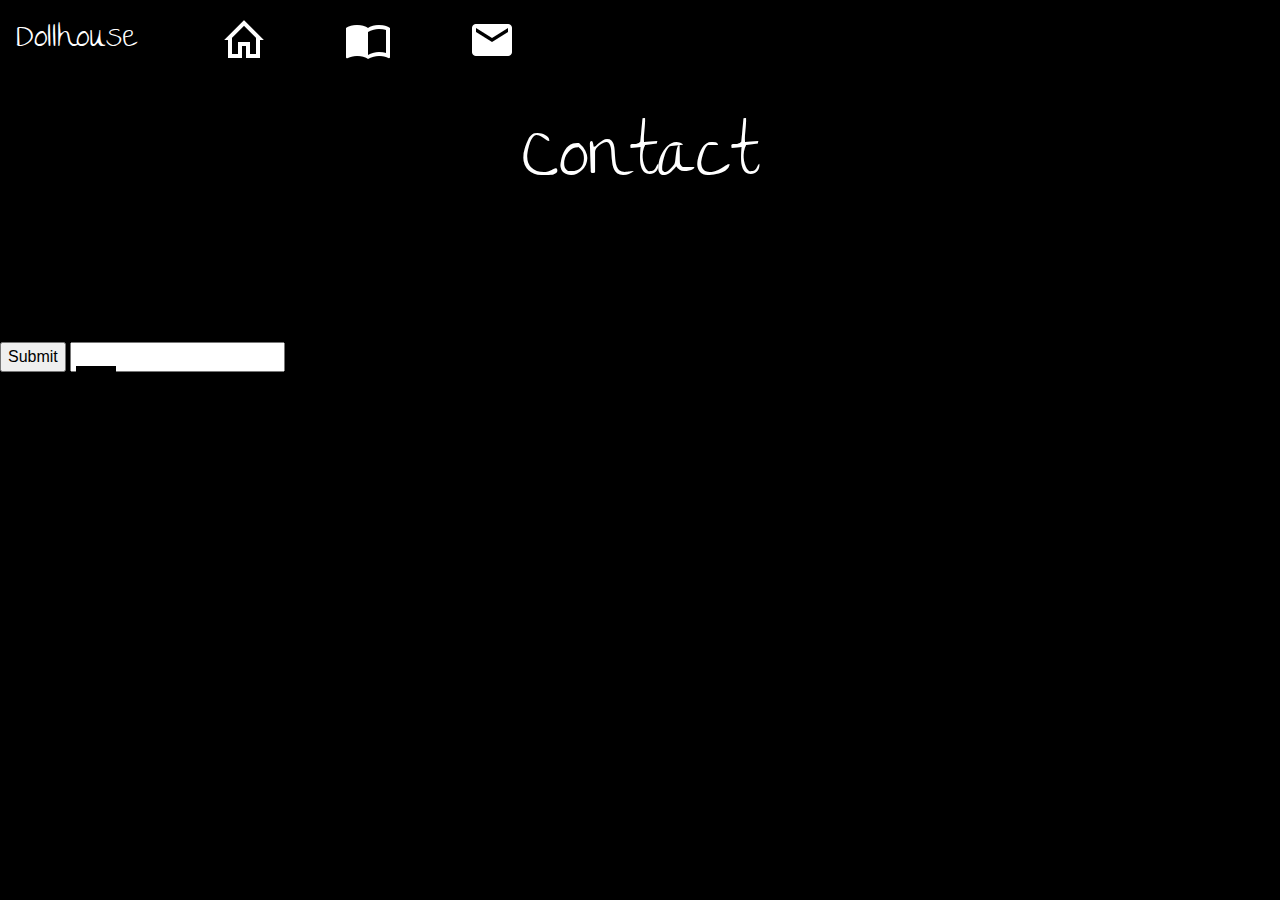
==== contact.html @ 366aa29b "Linked home-outline2.png icon to homepage.html (the About page)." ====
<!DOCTYPE html>
<html lang="en">
  <head>
    <!-- Required meta tags -->
    <meta charset="utf-8">
    <meta name="viewport" content="width=device-width, initial-scale=1, shrink-to-fit=no">

    <!-- Bootstrap CSS -->
    <link href="https://fonts.googleapis.com/css?family=The+Girl+Next+Door" rel="stylesheet">
    <link rel="stylesheet" href="https://maxcdn.bootstrapcdn.com/bootstrap/4.0.0/css/bootstrap.min.css" integrity="sha384-Gn5384xqQ1aoWXA+058RXPxPg6fy4IWvTNh0E263XmFcJlSAwiGgFAW/dAiS6JXm" crossorigin="anonymous">
    <link rel="stylesheet" href="css/main.css">
    <script src="https://code.jquery.com/jquery-3.2.1.slim.min.js" integrity="sha384-KJ3o2DKtIkvYIK3UENzmM7KCkRr/rE9/Qpg6aAZGJwFDMVNA/GpGFF93hXpG5KkN" crossorigin="anonymous"></script>
    <script src="https://cdnjs.cloudflare.com/ajax/libs/popper.js/1.12.9/umd/popper.min.js" integrity="sha384-ApNbgh9B+Y1QKtv3Rn7W3mgPxhU9K/ScQsAP7hUibX39j7fakFPskvXusvfa0b4Q" crossorigin="anonymous"></script>
    <script src="https://maxcdn.bootstrapcdn.com/bootstrap/4.0.0/js/bootstrap.min.js" integrity="sha384-JZR6Spejh4U02d8jOt6vLEHfe/JQGiRRSQQxSfFWpi1MquVdAyjUar5+76PVCmYl" crossorigin="anonymous"></script>
    <script src="js/main.js"></script>

    <title>Dollhouse</title>
  </head>
  <body>
    <header>
      <!--<h1>Dollhouse</h1>
      <ul>
      <li><a href="#">Story</a></li>
      <li><a href="#"> Contact</a></li>
    </ul>-->
      <nav class="navbar navbar-expand-lg navbar-inverse">
<a class="navbar-brand" href="#">Dollhouse</a>
<button class="navbar-toggler" type="button" data-toggle="collapse" data-target="#navbarNav" aria-controls="navbarNav" aria-expanded="false" aria-label="Toggle navigation">
  <span class="navbar-toggler-icon"></span>
</button>
<div class="collapse navbar-collapse" id="navbarNav">
  <ul class="navbar-nav">
    <li class="nav-item active">
      <a class="nav-link" href="homepage.html"><img src="assets/home-outline2.png" > <span class="sr-only">(current)</span></a>
    </li>
    <li class="nav-item">
      <a class="nav-link" href="mainstory.html"><img src="assets/book-open-variant.png" ></a>
    </li>
    <li class="nav-item">
      <a class="nav-link" href="contact.html"><img src="assets/email.png" ></a>
    </li>
    </ul>
</div>
</nav>
    </header>
  <div id="heading" class="container">
  <h1>Contact</h1>
</div>

  <input type="submit">  <input type="email" placeholder <input type="email"placeholder="Your email">

</div>

</body>

<footer>
  <div class="navbar navbar-fixed-bottom">
    <ul class="navbar-nav">
      <li class="nav-item active">
        <a class="fa fa-facebook" href="#" > </a>
      </li>
      <li class="nav-item">
        <a class="fa fa-twitter" href="mainstory.html"></a>
      </li>
      <li class="nav-item">
        <a class="fa fa-linkedin" href="#"></a>
      </li>
      </ul>
  </div>
</footer>








    <!-- Optional JavaScript -->
    <!-- jQuery first, then Popper.js, then Bootstrap JS -->

</html>
---- css/main.css ----
h1, p, ul, li, h2
{
  text-align: center;

}

.container {
  margin:0 auto;
}


header {
     text-align: center;
     background-color: black;
     background-size: cover;
     color: black;
   }
   body {
     background-color: black !important;
   }
   a {
     color: white;
   }
   h1 {
     font-size: 70px;
     color: white;
     font-family: 'The Girl Next Door', cursive;
     padding: 10px;

   }

   #heading {
     margin-top: 30px;


   }



.container a {
  color: #3366ff;
}
   .container  {
     color: white ;
     margin-top: 10%;
     margin-bottom: 10%;
   }

.text-center {
  margin-top: 20%;
  margin-bottom: 20%;

}

.container img {
  width: 48px;
  height: 48px;
}
   }
   ul {
     padding: 10px;
     background: rgba(0,0,0,0.5);
   }
   li {
     display: block;
     padding: 0px 10px 0px 10px;
   }
   article {
     max-width: 500px;
     padding: 20px;
     margin: 0 auto;
   }

   .navbar-brand {
     font-family: 'The Girl Next Door', cursive;
     font-size: 32px;
   }
.navbar-nav .nav-item {
  padding: 0px 0px 0px 60px;
}
  li .nav-item .active {
    border: 2px solid red;
    border-radius: 25px;
}
/* Need to fix this as there is code repetition*/


   #wardrobe {
     margin-top: 0%;

   }
   #diningroom {
     margin-top: -16%;
   }
   #bedroom {
     margin-top: -16%;

   }
/*
   @media (max-width: 500px) {
     h1 {
       font-size: 36px;
     }
     li{
       display:block;
       padding: 5px;
     }
     .container {
       background-color: black;

     }
     ul{

     padding:10px;
     background:black;
     }

     li{
       display:inline;
       padding:0px 10px 0px 10px;
     }
*/
.fa {
    padding: 20px;
    font-size: 30px;
    width: 50px;
    text-align: center;
    text-decoration: none;
}

/* Add a hover effect if you want */
.fa:hover {
    opacity: 0.7;
}

/* Set a specific color for each brand */

/* Facebook */
.fa-facebook {
    background: black;
    color: white;
}

/* Twitter */
.fa-twitter {
    background: black;
    color: white;
}
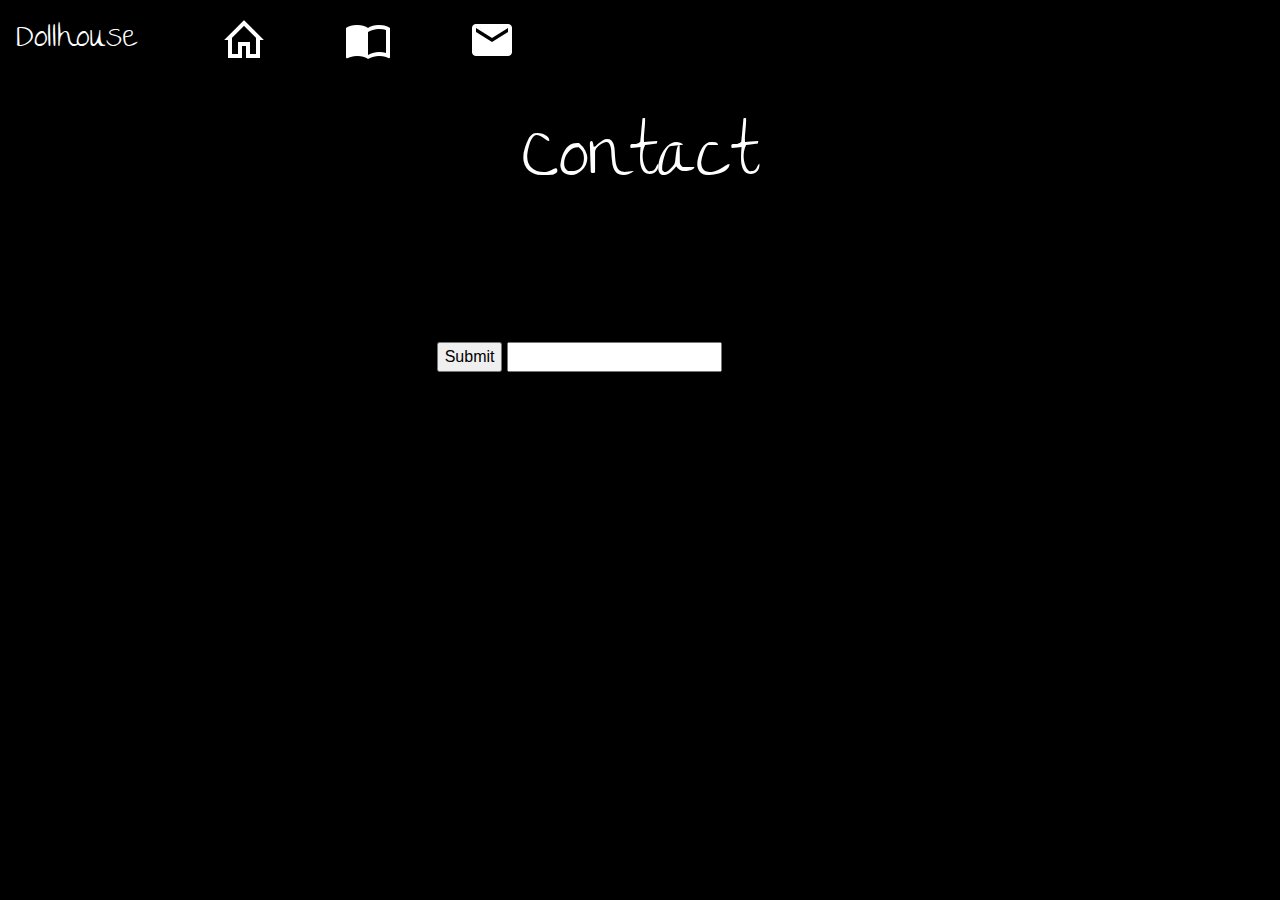
==== commit 7219d83a: "Centred text" ====
--- a/contact.html
+++ b/contact.html
@@ -46,9 +46,13 @@
   <div id="heading" class="container">
   <h1>Contact</h1>
 </div>
-
+<div class="row">
+<div class="col-sm-4">&nbsp;
+</div>
+<div class="col-sm-4">
   <input type="submit">  <input type="email" placeholder <input type="email"placeholder="Your email">
-
+</div>
+</div>
 </div>
 
 </body>
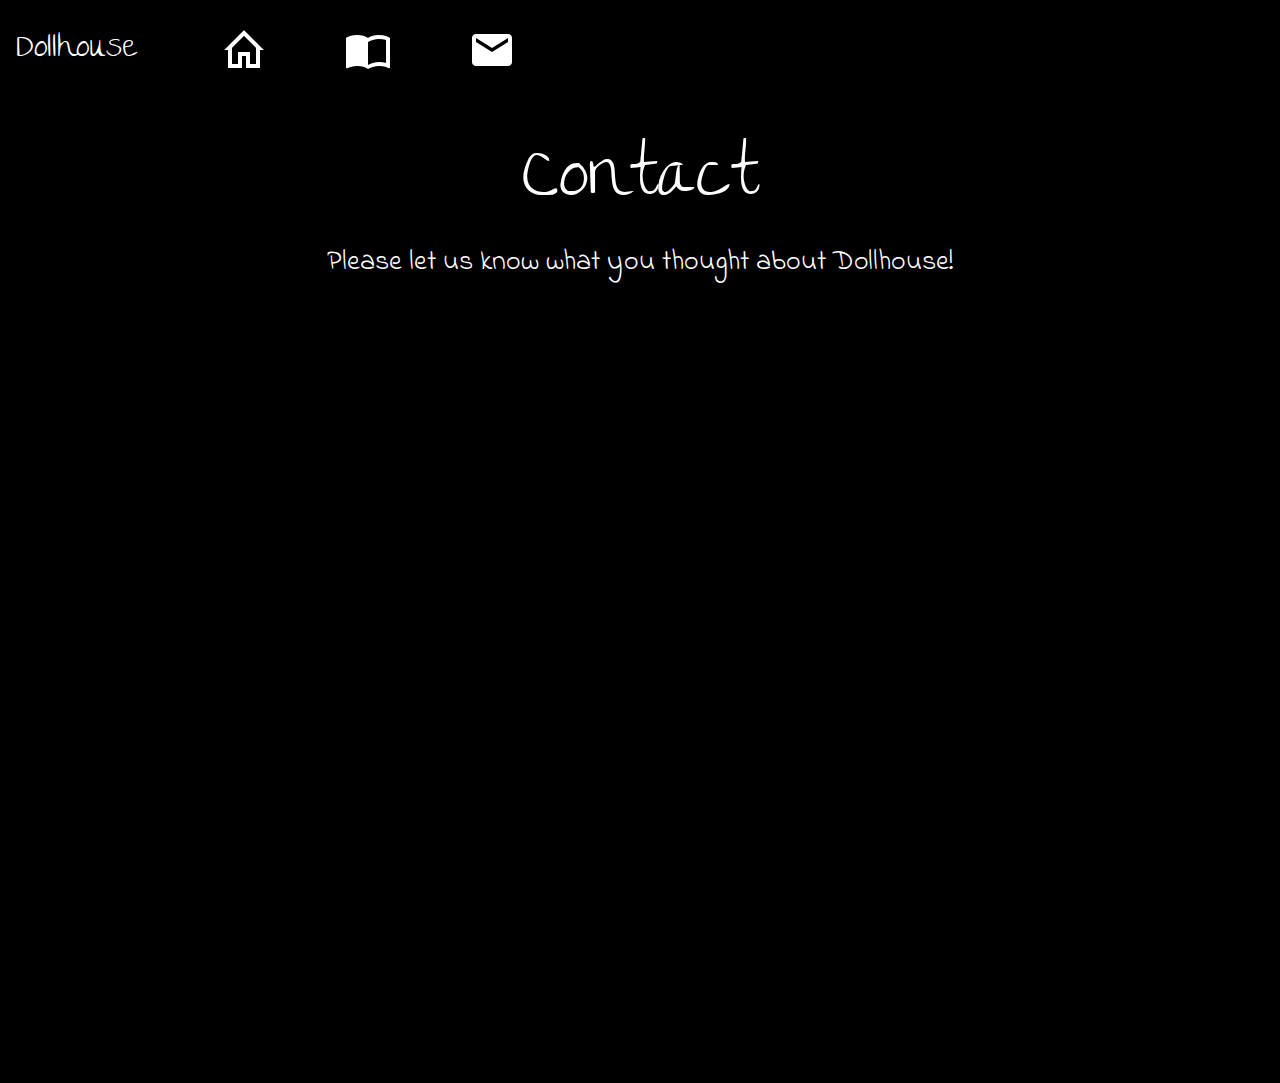
==== commit f7f4aac8: "Changed pictures" ====
--- a/contact.html
+++ b/contact.html
@@ -24,7 +24,7 @@
       <li><a href="#"> Contact</a></li>
     </ul>-->
       <nav class="navbar navbar-expand-lg navbar-inverse">
-<a class="navbar-brand" href="#">Dollhouse</a>
+<a class="navbar-brand" href="index.html">Dollhouse</a>
 <button class="navbar-toggler" type="button" data-toggle="collapse" data-target="#navbarNav" aria-controls="navbarNav" aria-expanded="false" aria-label="Toggle navigation">
   <span class="navbar-toggler-icon"></span>
 </button>
@@ -45,14 +45,13 @@
     </header>
   <div id="heading" class="container">
   <h1>Contact</h1>
+  <p>Please let us know what you thought about Dollhouse!</p>
 </div>
-<div class="row">
-<div class="col-sm-4">&nbsp;
+<!-- <div class="row"> -->
+<div class="col" id="formposition">
+  <iframe src="https://docs.google.com/forms/d/e/1FAIpQLSfB0RB8i4hOeHXTu0TGUnDOG9JvTT94YBCwPB-sTYk5RQ0BTg/viewform?embedded=true" width="760" height="500" align="center" frameborder="0" marginheight="0" marginwidth="0">Loading...</iframe>
 </div>
-<div class="col-sm-4">
-  <input type="submit">  <input type="email" placeholder <input type="email"placeholder="Your email">
-</div>
-</div>
+<!-- </div> -->
 </div>
 
 </body>
--- a/css/main.css
+++ b/css/main.css
@@ -1,3 +1,4 @@
+@import url('https://fonts.googleapis.com/css?family=Indie+Flower');
 h1, p, ul, li, h2
 {
   text-align: center;
@@ -9,42 +10,99 @@
 }
 
 
+
+
+/*Adapted from: https://github.com/IanLunn/Hover */
+
+.hvr-grow {
+    display: inline-block;
+    vertical-align: middle;
+    transform: translateZ(0);
+    box-shadow: 0 0 10px rgba(0, 0, 0, 0);
+    backface-visibility: hidden;
+    -moz-osx-font-smoothing: grayscale;
+    transition-duration: 0.3s;
+    transition-property: transform;
+}
+
+.hvr-grow:hover,
+.hvr-grow:focus,
+.hvr-grow:active {
+    transform: scale(1.7);
+}
+.ml9 {
+  position: relative;
+  font-weight: 200;
+  font-size: 4em;
+}
+/*Adapted from http://tobiasahlin.com/moving-letters/#9 */
+.ml9 .text-wrapper {
+  position: relative;
+  display: inline-block;
+  padding-top: 0.2em;
+  padding-right: 0.05em;
+  padding-bottom: 0.1em;
+  overflow: hidden;
+}
+
+.ml9 .letter {
+  transform-origin: 50% 100%;
+  display: inline-block;
+  line-height: 1em;
+}
+.ml12 {
+  font-weight: 200;
+  font-size: 1.8em;
+  text-transform: uppercase;
+  letter-spacing: 0.5em;
+}
+
+.ml12 .letter {
+  display: inline-block;
+  line-height: 1em;
+}
 header {
-     text-align: center;
-     background-color: black;
-     background-size: cover;
-     color: black;
-   }
-   body {
-     background-color: black !important;
-   }
-   a {
-     color: white;
-   }
-   h1 {
-     font-size: 70px;
-     color: white;
-     font-family: 'The Girl Next Door', cursive;
-     padding: 10px;
-
-   }
-
-   #heading {
-     margin-top: 30px;
-
-
-   }
-
-
+  text-align: center;
+  background-color: black;
+  background-size: cover;
+  color: black;
+}
+body {
+  background-color: black !important;
+}
+a {
+  color: white;
+}
+
+h1 {
+  font-size: 70px;
+  color: white;
+  font-family: 'The Girl Next Door', cursive;
+  padding: 10px;
+}
+
+p {
+  font-family: 'Indie Flower', cursive;
+  font-size: 1.75em;
+}
+
+#heading {
+ margin-top: 30px;
+}
+
+.navbar-toggler-icon img {
+  width: 32px;
+  height: 32px;
+}
 
 .container a {
   color: #3366ff;
 }
-   .container  {
-     color: white ;
-     margin-top: 10%;
-     margin-bottom: 10%;
-   }
+.container  {
+  color: white ;
+  margin-top: -7%;
+  margin-bottom: 10%;
+}
 
 .text-center {
   margin-top: 20%;
@@ -56,70 +114,94 @@
   width: 48px;
   height: 48px;
 }
-   }
-   ul {
-     padding: 10px;
-     background: rgba(0,0,0,0.5);
-   }
-   li {
-     display: block;
-     padding: 0px 10px 0px 10px;
-   }
-   article {
-     max-width: 500px;
-     padding: 20px;
-     margin: 0 auto;
-   }
-
-   .navbar-brand {
-     font-family: 'The Girl Next Door', cursive;
-     font-size: 32px;
-   }
+
+ul {
+  padding: 10px;
+  background: rgba(0,0,0,0.5);
+}
+li {
+  display: block;
+  padding: 0px 10px 0px 10px;
+}
+
+article {
+  max-width: 500px;
+  padding: 20px;
+  margin: 0 auto;
+}
+
+.navbar-brand {
+  font-family: 'The Girl Next Door', cursive;
+  font-size: 32px;
+}
+
 .navbar-nav .nav-item {
   padding: 0px 0px 0px 60px;
 }
-  li .nav-item .active {
-    border: 2px solid red;
-    border-radius: 25px;
-}
-/* Need to fix this as there is code repetition*/
-
-
-   #wardrobe {
-     margin-top: 0%;
-
+
+li .nav-item .active {
+  border: 2px solid red;
+  border-radius: 25px;
+}
+
+
+
+#wardrobe {
+  margin-top: -5%;
+}
+
+#diningroom {
+  margin-top: -16%;
+}
+
+#bedroom {
+  margin-top: -16%;
+}
+
+#formposition {
+  margin-left: 22%;
+}
+
+#bedimage {
+  width: 320px;
+  background: white;
+  height: 192.5px;
+}
+
+#bedroom p {
+  opacity: 0;
+  -webkit-transition: opacity 2s ease-in;
+  -moz-transition: opacity 2s ease-in;
+  -o-transition: opacity 2s ease-in;
+  -ms-transition: opacity 2s ease-in;
+   transition: opacity 2s ease-in;
+}
+
+#bedroom p.load {
+  opacity: 1;
+}
+
+#wardrobe p {
+  opacity: 0;
+  -webkit-transition: opacity 2s ease-in;
+  -moz-transition: opacity 2s ease-in;
+  -o-transition: opacity 2s ease-in;
+  -ms-transition: opacity 2s ease-in;
+   transition: opacity 2s ease-in;
+ }
+
+   #wardrobe p.load {
+     opacity: 1;
    }
-   #diningroom {
-     margin-top: -16%;
-   }
-   #bedroom {
-     margin-top: -16%;
-
-   }
-/*
-   @media (max-width: 500px) {
-     h1 {
-       font-size: 36px;
-     }
-     li{
-       display:block;
-       padding: 5px;
-     }
-     .container {
-       background-color: black;
-
-     }
-     ul{
-
-     padding:10px;
-     background:black;
-     }
-
-     li{
-       display:inline;
-       padding:0px 10px 0px 10px;
-     }
-*/
+   .center {
+    display: block;
+    margin-left: auto;
+    margin-right: auto;
+    width: 50%;
+}
+
+
+
 .fa {
     padding: 20px;
     font-size: 30px;
@@ -128,12 +210,12 @@
     text-decoration: none;
 }
 
-/* Add a hover effect if you want */
+
 .fa:hover {
     opacity: 0.7;
 }
 
-/* Set a specific color for each brand */
+
 
 /* Facebook */
 .fa-facebook {
@@ -146,3 +228,31 @@
     background: black;
     color: white;
 }
+
+.iframe {
+  display: block;
+  margin: 0 auto;
+}
+
+.imgDollhouse {
+  display: block;
+ max-width:250px;
+ max-height:280px;
+ width: auto;
+ height: auto;
+ position: absolute;
+ right: 0px;
+}
+
+   @media (max-width: 768px) {
+     h1 {
+       font-size: 2.0em;
+     }
+
+
+
+    p {
+      font-size: 1.5em;
+    }
+
+  }
